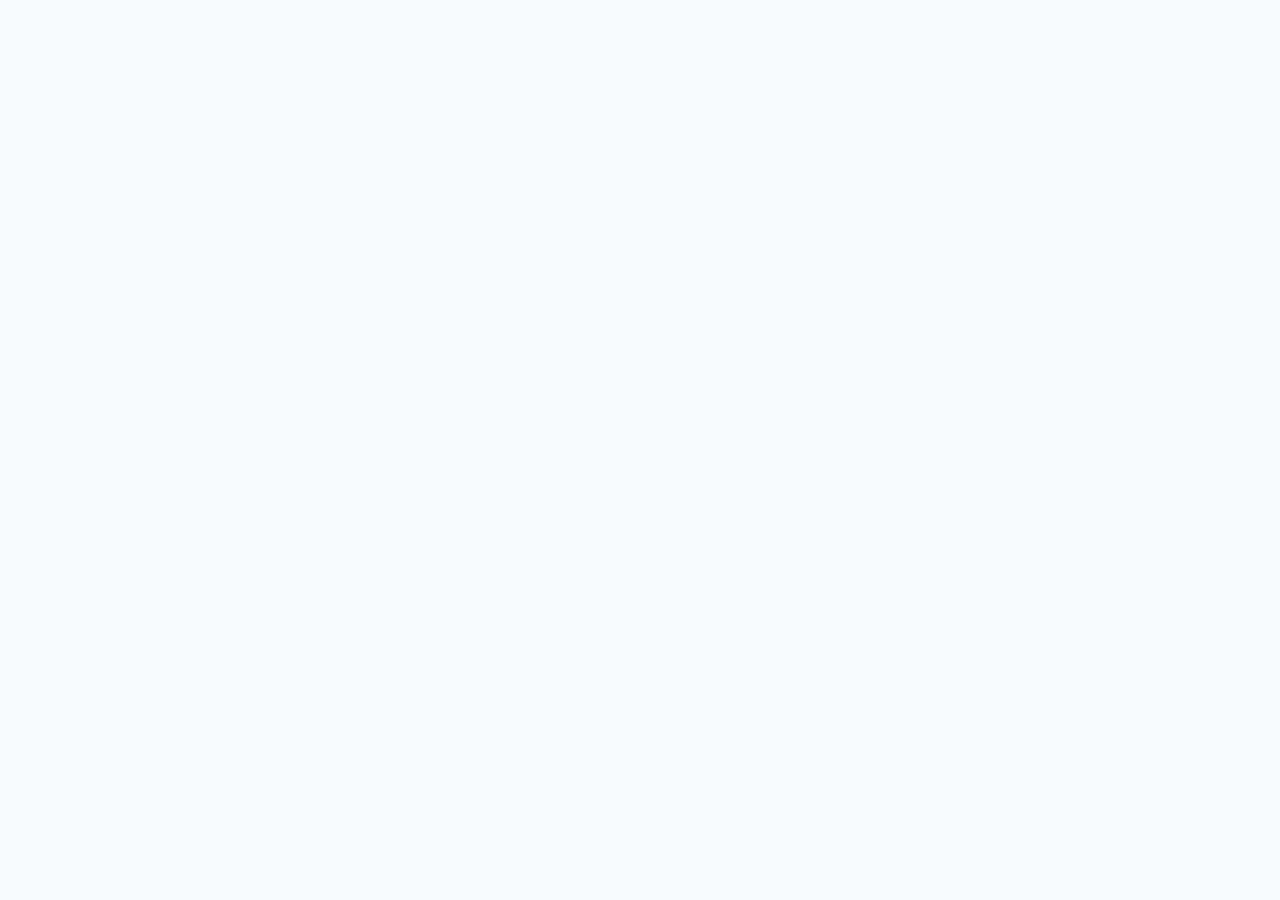
==== index.html @ c1a4ef72 "improving structure and readablity of frontend logic" ====
<!DOCTYPE html>
<html lang="de">
<head>
    <meta charset="UTF-8">
    <meta name="viewport" content="width=device-width, initial-scale=1.0">
    <title>Prüfungstool - Anmeldung</title>
    <link rel="stylesheet" href="frontend/assets/style.css">
    <link rel="stylesheet" href="frontend/assets/responsive.css">
</head>
<body>
    <div class="container">
        <h1></h1>
    </div>
    
    <script src="frontend/assets/script.js"></script>
</body>
</html>
---- frontend/assets/style.css ----
* {
    margin: 0;
    padding: 0;
    box-sizing: border-box;
}

:root {
    --primary-color: #810d5e;
    --secondary-color: #eb09ba;
    --success-color: #16a34a;
    --danger-color: #dc2626;
    --warning-color: #ea580c;
    --light-bg: #f8fafc;
    --border-color: #e2e8f0;
    --text-color: #1e293b;
    --border-radius: 8px;
    --box-shadow: 0 1px 3px rgba(0, 0, 0, 0.1);
}

body {
    font-family: -apple-system, BlinkMacSystemFont, 'Segoe UI', Roboto, Oxygen, Ubuntu, sans-serif;
    background-color: var(--light-bg);
    color: var(--text-color);
    line-height: 1.6;
}

.container {
    max-width: 1000px;
    margin: 0 auto;
    padding: 20px;
}

.login-box {
    background: white;
    border-radius: var(--border-radius);
    padding: 40px;
    box-shadow: var(--box-shadow);
    max-width: 400px;
    margin: 50px auto;
}

.logo {
    text-align: center;
    margin-bottom: 30px;
}

.logo h1 {
    font-size: 28px;
    color: var(--primary-color);
}

.form-group {
    margin-bottom: 20px;
}

.form-group label {
    display: block;
    margin-bottom: 8px;
    font-weight: 600;
    color: var(--text-color);
}

.form-group input,
.form-group select {
    width: 100%;
    padding: 12px;
    border: 1px solid var(--border-color);
    border-radius: var(--border-radius);
    font-size: 16px;
    transition: border-color 0.3s;
}

.form-group input:focus,
.form-group select:focus {
    outline: none;
    border-color: var(--primary-color);
    box-shadow: 0 0 0 3px rgba(37, 99, 235, 0.1);
}

.btn-primary,
.btn-secondary {
    padding: 12px 24px;
    border: none;
    border-radius: var(--border-radius);
    font-size: 16px;
    font-weight: 600;
    cursor: pointer;
    transition: all 0.3s;
}

.btn-primary {
    background-color: var(--primary-color);
    color: white;
    width: 100%;
}

.btn-primary:hover {
    background-color: #1d4ed8;
    box-shadow: 0 4px 6px rgba(37, 99, 235, 0.3);
}

.btn-secondary {
    background-color: var(--secondary-color);
    color: white;
    margin-top: 10px;
}

.btn-secondary:hover {
    background-color: #475569;
}

.error-message {
    background-color: #fee2e2;
    color: var(--danger-color);
    padding: 12px;
    border-radius: var(--border-radius);
    margin-top: 20px;
    border-left: 4px solid var(--danger-color);
}

.exam-wrapper {
    background: white;
    border-radius: var(--border-radius);
    overflow: hidden;
    box-shadow: var(--box-shadow);
}

.exam-header {
    background: linear-gradient(135deg, var(--primary-color), #1e40af);
    color: white;
    padding: 30px;
    display: flex;
    justify-content: space-between;
    align-items: center;
}

.exam-title h1 {
    font-size: 28px;
    margin-bottom: 5px;
}

.timer-section {
    text-align: right;
}

.timer {
    background: rgba(255, 255, 255, 0.2);
    border-radius: var(--border-radius);
    padding: 15px 25px;
    font-size: 32px;
    font-weight: bold;
    font-family: 'Courier New', monospace;
    margin-bottom: 10px;
}

.timer-warning {
    background-color: rgba(234, 88, 12, 0.9);
    padding: 8px 12px;
    border-radius: 4px;
    font-size: 14px;
    animation: pulse 1s infinite;
}

@keyframes pulse {
    0%, 100% { opacity: 1; }
    50% { opacity: 0.7; }
}

.exam-content {
    padding: 30px;
    min-height: 400px;
}

.question {
    margin-bottom: 30px;
    padding: 20px;
    background-color: var(--light-bg);
    border-radius: var(--border-radius);
    border-left: 4px solid var(--primary-color);
}

.question-text {
    font-size: 18px;
    font-weight: 600;
    margin-bottom: 15px;
    color: var(--text-color);
}

.options {
    display: flex;
    flex-direction: column;
    gap: 10px;
}

.option {
    display: flex;
    align-items: center;
    padding: 12px;
    background: white;
    border-radius: var(--border-radius);
    border: 2px solid var(--border-color);
    cursor: pointer;
    transition: all 0.3s;
}

.option:hover {
    border-color: var(--primary-color);
    background-color: rgba(37, 99, 235, 0.05);
}

.option input[type="radio"] {
    margin-right: 12px;
    cursor: pointer;
}

.option span {
    flex: 1;
}

.answer-input {
    width: 100%;
    padding: 12px;
    border: 2px solid var(--border-color);
    border-radius: var(--border-radius);
    font-size: 16px;
}

.answer-input:focus {
    outline: none;
    border-color: var(--primary-color);
}

.exam-footer {
    padding: 20px 30px;
    background-color: var(--light-bg);
    display: flex;
    justify-content: space-between;
    border-top: 1px solid var(--border-color);
}

.modal {
    position: fixed;
    top: 0;
    left: 0;
    width: 100%;
    height: 100%;
    background-color: rgba(0, 0, 0, 0.5);
    display: flex;
    justify-content: center;
    align-items: center;
    z-index: 1000;
}

.modal-content {
    background: white;
    padding: 30px;
    border-radius: var(--border-radius);
    max-width: 400px;
    text-align: center;
    box-shadow: 0 20px 25px rgba(0, 0, 0, 0.2);
}

.modal-content h2 {
    margin-bottom: 15px;
    color: var(--primary-color);
}

.modal-content p {
    margin-bottom: 25px;
    color: var(--secondary-color);
}

.modal-buttons {
    display: flex;
    gap: 10px;
}

.modal-buttons button {
    flex: 1;
}

.results-container {
    background: white;
    border-radius: var(--border-radius);
    padding: 30px;
    max-width: 600px;
    margin: 40px auto;
}

.score-display {
    text-align: center;
    margin-bottom: 30px;
    padding: 30px;
    background: linear-gradient(135deg, var(--primary-color), #1e40af);
    color: white;
    border-radius: var(--border-radius);
}

.score-number {
    font-size: 48px;
    font-weight: bold;
    margin: 10px 0;
}

.score-percent {
    font-size: 24px;
    opacity: 0.9;
}

.result-details {
    margin-top: 30px;
}

.detail-row {
    display: flex;
    justify-content: space-between;
    padding: 12px 0;
    border-bottom: 1px solid var(--border-color);
}

.detail-row:last-child {
    border-bottom: none;
}

.MathJax {
    font-size: 1em !important;
}

.question-text .MathJax {
    font-size: 1.1em !important;
}
---- frontend/assets/responsive.css ----
@media (max-width: 768px) {
    .container {
        padding: 10px;
    }
    
    .login-box {
        padding: 25px;
        margin: 20px auto;
    }
    
    .exam-header {
        flex-direction: column;
        text-align: center;
        gap: 20px;
    }
    
    .timer-section {
        text-align: center;
    }
    
    .exam-content {
        padding: 15px;
    }
    
    .question {
        padding: 15px;
    }
    
    .exam-footer {
        flex-direction: column;
        gap: 10px;
    }
    
    .btn-primary,
    .btn-secondary {
        width: 100%;
    }
    
    .modal-content {
        margin: 20px;
        max-width: calc(100% - 40px);
    }
    
    .score-number {
        font-size: 36px;
    }
}

@media (max-width: 480px) {
    .login-box {
        padding: 20px;
    }
    
    .logo h1 {
        font-size: 24px;
    }
    
    .exam-header {
        padding: 20px;
    }
    
    .timer {
        font-size: 24px;
        padding: 12px 15px;
    }
    
    .question-text {
        font-size: 16px;
    }
    
    .score-number {
        font-size: 32px;
    }
    
    .score-percent {
        font-size: 18px;
    }
}
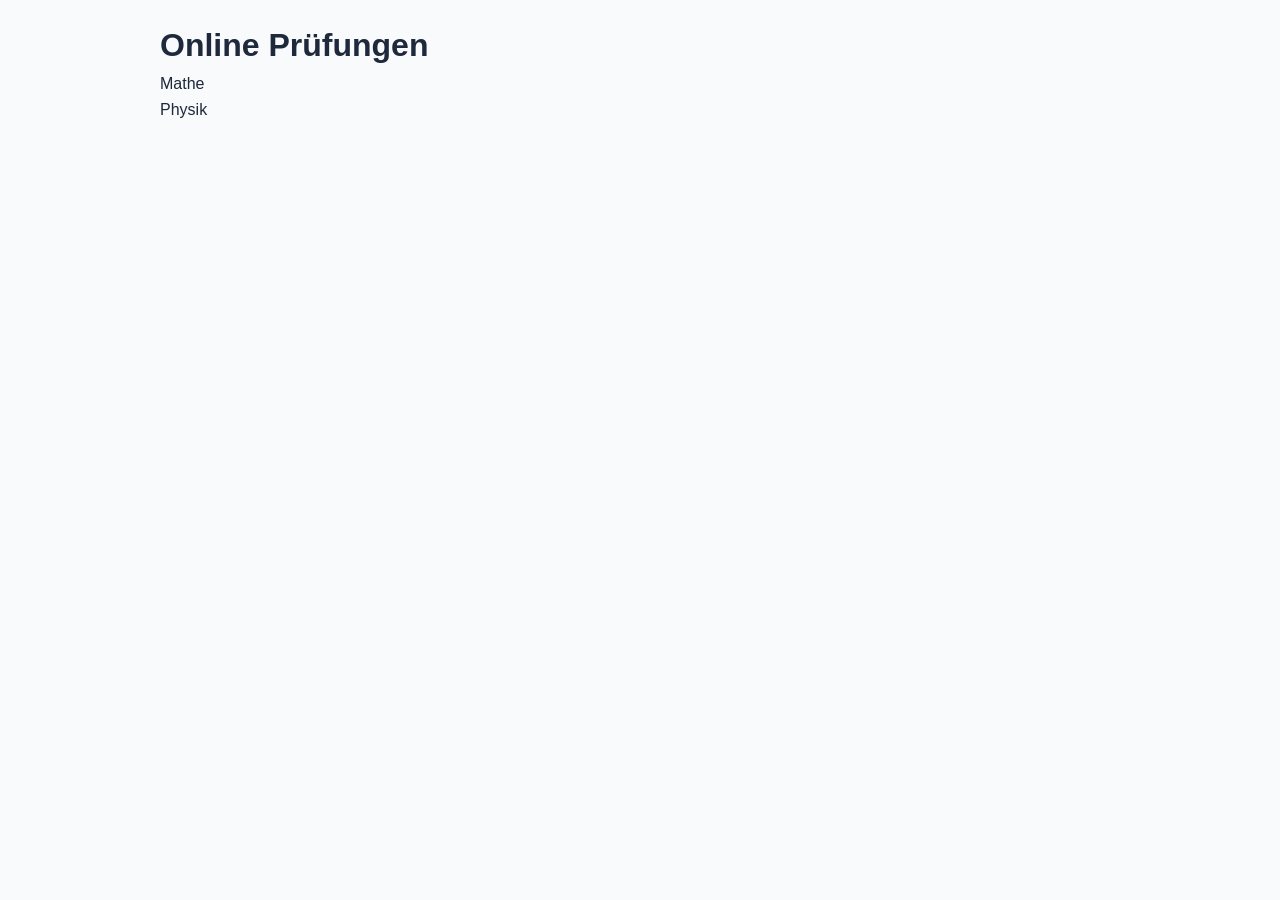
==== commit 476dac81: "init of home page with to be self added option of exam, leading to specific login, logging in, no st" ====
--- a/index.html
+++ b/index.html
@@ -3,13 +3,18 @@
 <head>
     <meta charset="UTF-8">
     <meta name="viewport" content="width=device-width, initial-scale=1.0">
-    <title>Prüfungstool - Anmeldung</title>
+    <title>Prüfungstool - Home</title>
     <link rel="stylesheet" href="frontend/assets/style.css">
     <link rel="stylesheet" href="frontend/assets/responsive.css">
 </head>
 <body>
     <div class="container">
-        <h1></h1>
+        <h1>Online Prüfungen</h1>
+
+        <div id="examList">
+            <div class="exam-card" data-exam="math9">Mathe</div>
+            <div class="exam-card" data-exam="physics9">Physik</div>
+        </div>
     </div>
     
     <script src="frontend/assets/script.js"></script>
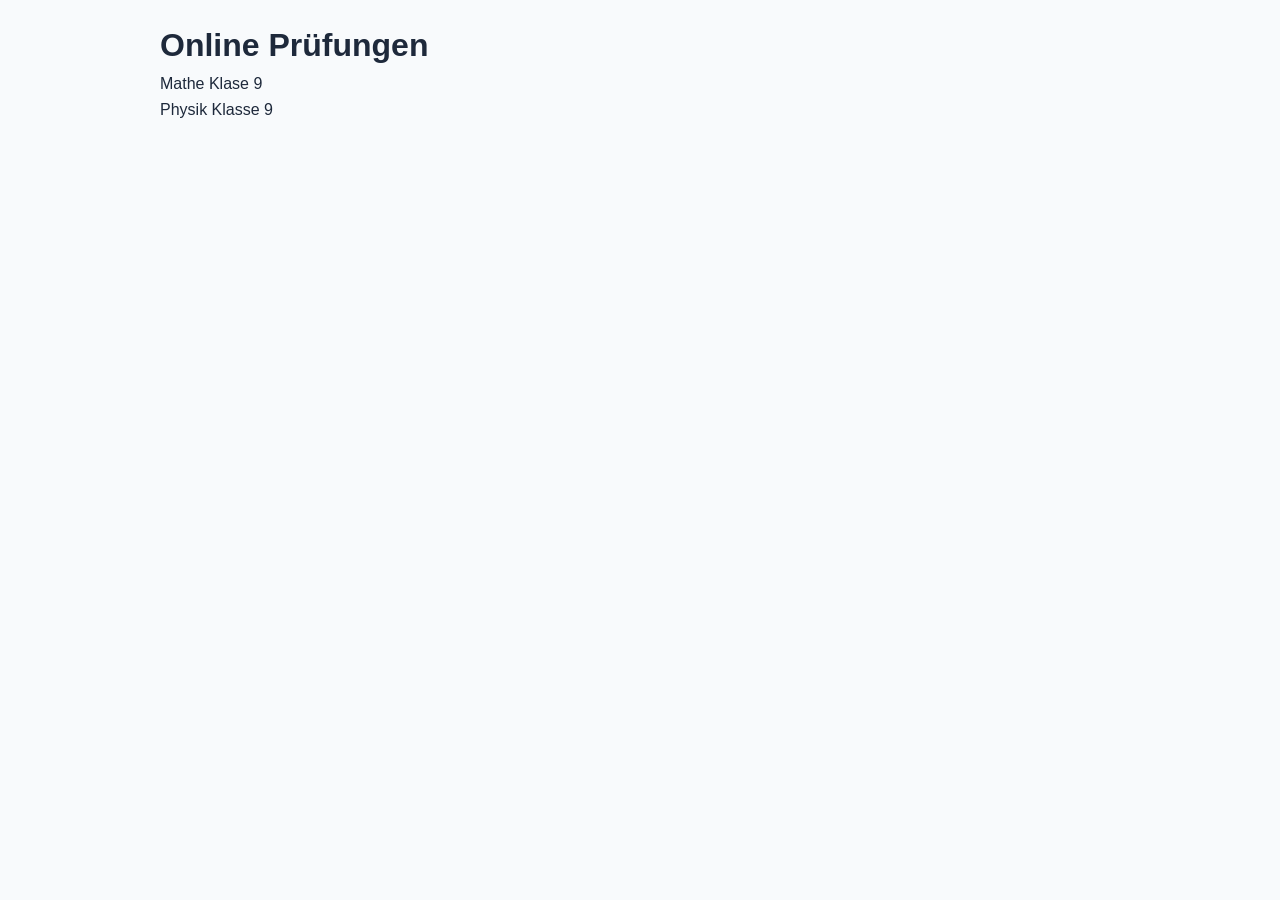
==== commit 5c180cb1: "questions inserted into exam page, timer, a bit of styling changes" ====
--- a/index.html
+++ b/index.html
@@ -12,8 +12,8 @@
         <h1>Online Prüfungen</h1>
 
         <div id="examList">
-            <div class="exam-card" data-exam="math9">Mathe</div>
-            <div class="exam-card" data-exam="physics9">Physik</div>
+            <div class="exam-card" data-exam="math9">Mathe Klase 9</div>
+            <div class="exam-card" data-exam="physics9">Physik Klasse 9</div>
         </div>
     </div>
     
--- a/frontend/assets/style.css
+++ b/frontend/assets/style.css
@@ -118,6 +118,15 @@
     border-left: 4px solid var(--danger-color);
 }
 
+.exam-card {
+  transition: transform 0.2s ease, box-shadow 0.2s ease;
+}
+
+.exam-card:hover {
+  transform: translateY(-2px);
+  box-shadow: 0 6px 18px rgba(0,0,0,0.15);
+}
+
 .exam-wrapper {
     background: white;
     border-radius: var(--border-radius);
@@ -125,45 +134,28 @@
     box-shadow: var(--box-shadow);
 }
 
-.exam-header {
-    background: linear-gradient(135deg, var(--primary-color), #1e40af);
-    color: white;
-    padding: 30px;
-    display: flex;
-    justify-content: space-between;
-    align-items: center;
-}
-
-.exam-title h1 {
+#exam-title {
     font-size: 28px;
     margin-bottom: 5px;
+    text-align: center;
 }
 
 .timer-section {
+    width: 100%;
+    height: 20px;
+    position: relative;
+}
+
+#timer-bar {
+    width: 100%;
+    height: 100%;
+    background: #810d5ea6;
+    transition: width 1s linear;
+    border-radius: 10px;
+}
+
+#timer-text {
     text-align: right;
-}
-
-.timer {
-    background: rgba(255, 255, 255, 0.2);
-    border-radius: var(--border-radius);
-    padding: 15px 25px;
-    font-size: 32px;
-    font-weight: bold;
-    font-family: 'Courier New', monospace;
-    margin-bottom: 10px;
-}
-
-.timer-warning {
-    background-color: rgba(234, 88, 12, 0.9);
-    padding: 8px 12px;
-    border-radius: 4px;
-    font-size: 14px;
-    animation: pulse 1s infinite;
-}
-
-@keyframes pulse {
-    0%, 100% { opacity: 1; }
-    50% { opacity: 0.7; }
 }
 
 .exam-content {
@@ -212,120 +204,3 @@
     margin-right: 12px;
     cursor: pointer;
 }
-
-.option span {
-    flex: 1;
-}
-
-.answer-input {
-    width: 100%;
-    padding: 12px;
-    border: 2px solid var(--border-color);
-    border-radius: var(--border-radius);
-    font-size: 16px;
-}
-
-.answer-input:focus {
-    outline: none;
-    border-color: var(--primary-color);
-}
-
-.exam-footer {
-    padding: 20px 30px;
-    background-color: var(--light-bg);
-    display: flex;
-    justify-content: space-between;
-    border-top: 1px solid var(--border-color);
-}
-
-.modal {
-    position: fixed;
-    top: 0;
-    left: 0;
-    width: 100%;
-    height: 100%;
-    background-color: rgba(0, 0, 0, 0.5);
-    display: flex;
-    justify-content: center;
-    align-items: center;
-    z-index: 1000;
-}
-
-.modal-content {
-    background: white;
-    padding: 30px;
-    border-radius: var(--border-radius);
-    max-width: 400px;
-    text-align: center;
-    box-shadow: 0 20px 25px rgba(0, 0, 0, 0.2);
-}
-
-.modal-content h2 {
-    margin-bottom: 15px;
-    color: var(--primary-color);
-}
-
-.modal-content p {
-    margin-bottom: 25px;
-    color: var(--secondary-color);
-}
-
-.modal-buttons {
-    display: flex;
-    gap: 10px;
-}
-
-.modal-buttons button {
-    flex: 1;
-}
-
-.results-container {
-    background: white;
-    border-radius: var(--border-radius);
-    padding: 30px;
-    max-width: 600px;
-    margin: 40px auto;
-}
-
-.score-display {
-    text-align: center;
-    margin-bottom: 30px;
-    padding: 30px;
-    background: linear-gradient(135deg, var(--primary-color), #1e40af);
-    color: white;
-    border-radius: var(--border-radius);
-}
-
-.score-number {
-    font-size: 48px;
-    font-weight: bold;
-    margin: 10px 0;
-}
-
-.score-percent {
-    font-size: 24px;
-    opacity: 0.9;
-}
-
-.result-details {
-    margin-top: 30px;
-}
-
-.detail-row {
-    display: flex;
-    justify-content: space-between;
-    padding: 12px 0;
-    border-bottom: 1px solid var(--border-color);
-}
-
-.detail-row:last-child {
-    border-bottom: none;
-}
-
-.MathJax {
-    font-size: 1em !important;
-}
-
-.question-text .MathJax {
-    font-size: 1.1em !important;
-}
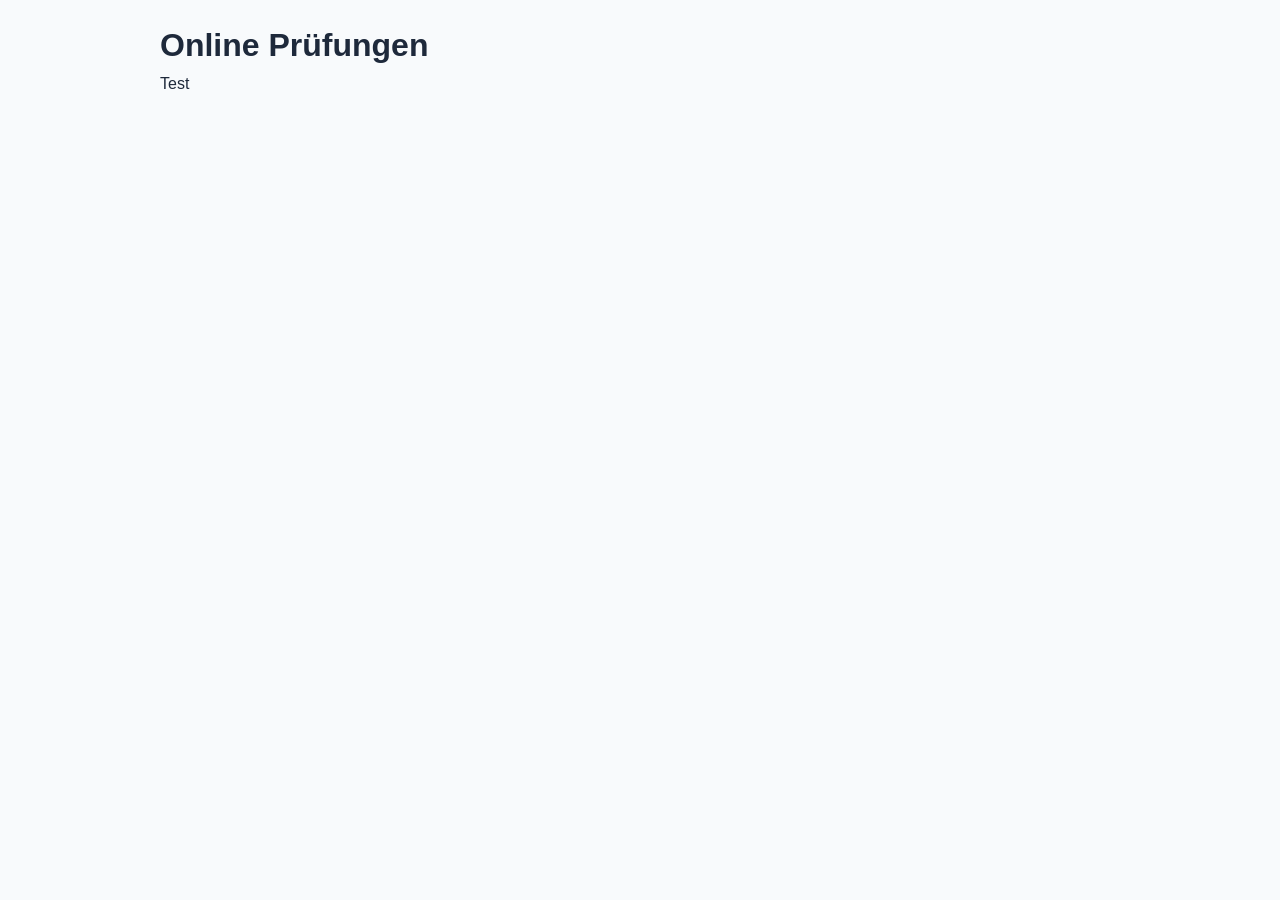
==== commit 2018ba76: "deleted exams, added simple example file with parse and result" ====
--- a/index.html
+++ b/index.html
@@ -12,11 +12,11 @@
         <h1>Online Prüfungen</h1>
 
         <div id="examList">
-            <div class="exam-card" data-exam="math9">Mathe Klase 9</div>
-            <div class="exam-card" data-exam="physics9">Physik Klasse 9</div>
+            <div class="exam-card" data-exam="test">Test</div>
         </div>
     </div>
     
-    <script src="frontend/assets/script.js"></script>
+    <script type="module" src="frontend/assets/script.js"></script>
+    <script type="module" src="frontend/assets/timer.js"></script>
 </body>
 </html>
